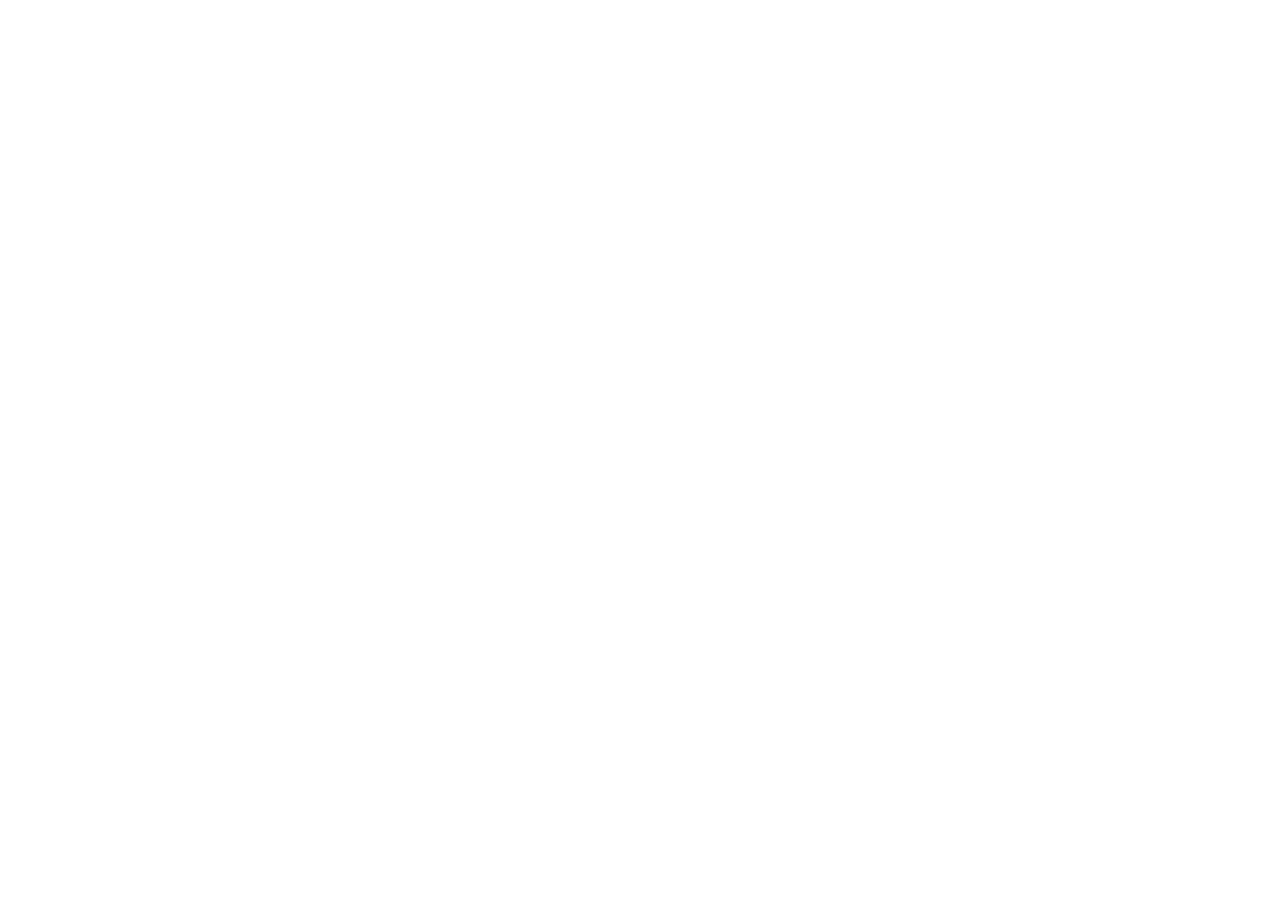
==== view/index.html @ ea14deb7 "html 1.0" ====
<!DOCTYPE html>
<html lang="en">
<head>
    <meta charset="UTF-8">
    <meta http-equiv="X-UA-Compatible" content="IE=edge">
    <meta name="viewport" content="width=device-width, initial-scale=1.0">
    <title>Document</title>
</head>
<body>
    
</body>
</html>
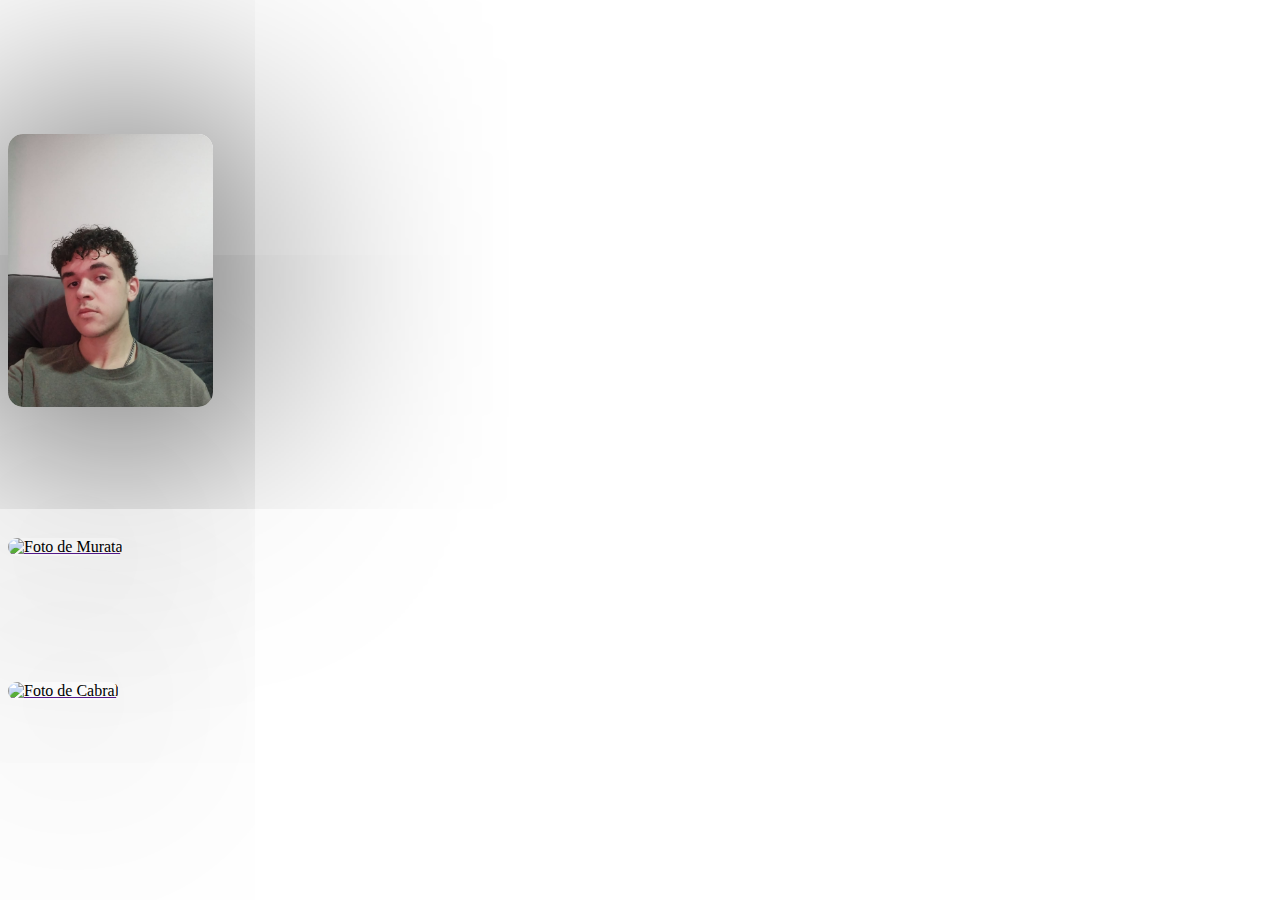
==== commit 36deb145: "Matheus" ====
--- a/view/index.html
+++ b/view/index.html
@@ -1,12 +1,32 @@
+<!-- ! FELIPE AKIO C. MURATA / MATHEUS SANTOS CASTIÇO / RAFAEL CABRAL JESUS
+     ! COMEÇO: 11/05/2022               -             TCM KINGDOM       -->
+
 <!DOCTYPE html>
 <html lang="en">
 <head>
     <meta charset="UTF-8">
     <meta http-equiv="X-UA-Compatible" content="IE=edge">
     <meta name="viewport" content="width=device-width, initial-scale=1.0">
-    <title>Document</title>
+    <title>Documento</title>
+    <link href="https://cdn.jsdelivr.net/npm/bootstrap@5.1.3/dist/css/bootstrap.min.css" rel="stylesheet" integrity="sha384-1BmE4kWBq78iYhFldvKuhfTAU6auU8tT94WrHftjDbrCEXSU1oBoqyl2QvZ6jIW3" crossorigin="anonymous">
+    <link rel="stylesheet" href="css/style.css">
+
 </head>
 <body>
     
+    <!-- ? ------------------------------------------ GRID APRESENTAÇÕES ----------------------------------------------------------------------------------------------------->
+<div class="container">
+    <div class="row">
+        <div class="col-sm">
+            <a href="Villagers/Matheus.html" class="matheus"><img src="../view/img/Matheus.jfif" alt="Foto de Matheus" class="pfp"></a>
+        </div>
+        <div class="col-sm">
+            <a href=""><img src="" alt="Foto de Murata" class="pfp"></a>
+        </div>
+        <class class="col-sm">
+            <a href=""><img src="" alt="Foto de Cabral" class="pfp"></a>
+        </class>
+    </div>
+</div>
 </body>
 </html>--- a/view/css/style.css
+++ b/view/css/style.css
@@ -0,0 +1,7 @@
+.pfp {
+    width: 16vw;
+    border-radius: 15px 15px;
+    box-shadow: 10px 10px 300px 2px;
+    color: black;
+    margin-top: 10%;
+}